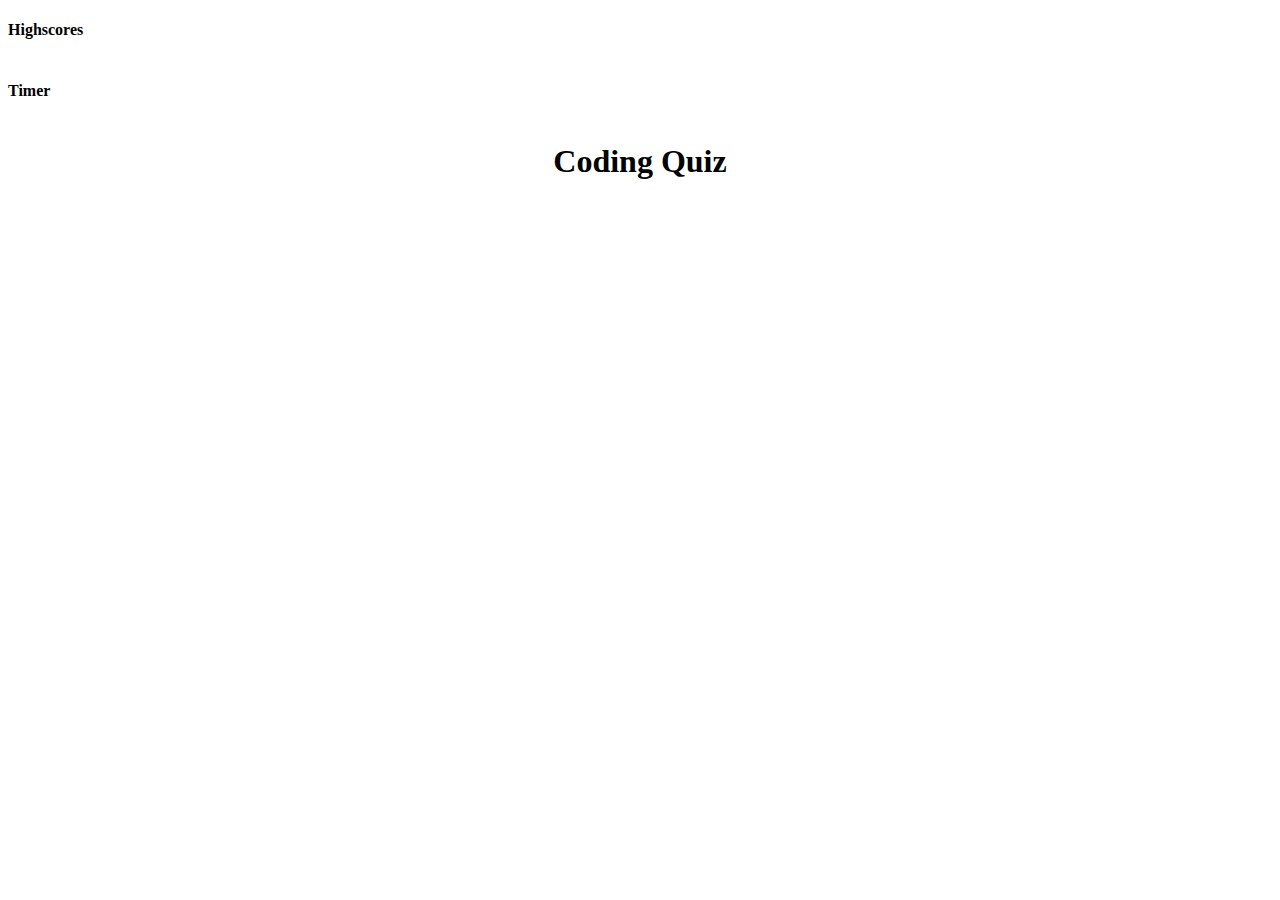
==== index.html @ a2555efc "got started on basic setting up" ====
<!DOCTYPE html>
<html lang="en-us">

<head>
    <meta charset="UTF-8" />
    <meta name="viewport" content="width=device-width, initial-scale=1" />
    <link rel="stylesheet" href="./assets/style.css">
    <title>Coding Quiz</title>
</head>
    
<body>
    <main>
        <!--spacial wise, leave this bad boy alone-->
        <div class="highscores">
            <h4>Highscores</h4>
        </div>
        <div class="timer">
            <h4>Timer</h4>
        </div>
        <section class="quiz">
            <h1>Coding Quiz</h1>
            <h1><!--Question 1--></h1>
            <h1><!--Question 2--></h1>
            <h1><!--Question 3--></h1>
            <h1><!--Question 4--></h1>
        </section>
        
        









    </main>
</body>









</html>
---- assets/style.css ----
*{
    box-sizing: border-box;
}

/*move the timer to the top right corner*/
.timer {
    display: flex;
    align-content: right;
}

/*this is where we want this one*/
.quiz {
    display: flex;
    flex-wrap: wrap;
    justify-content: center;
}
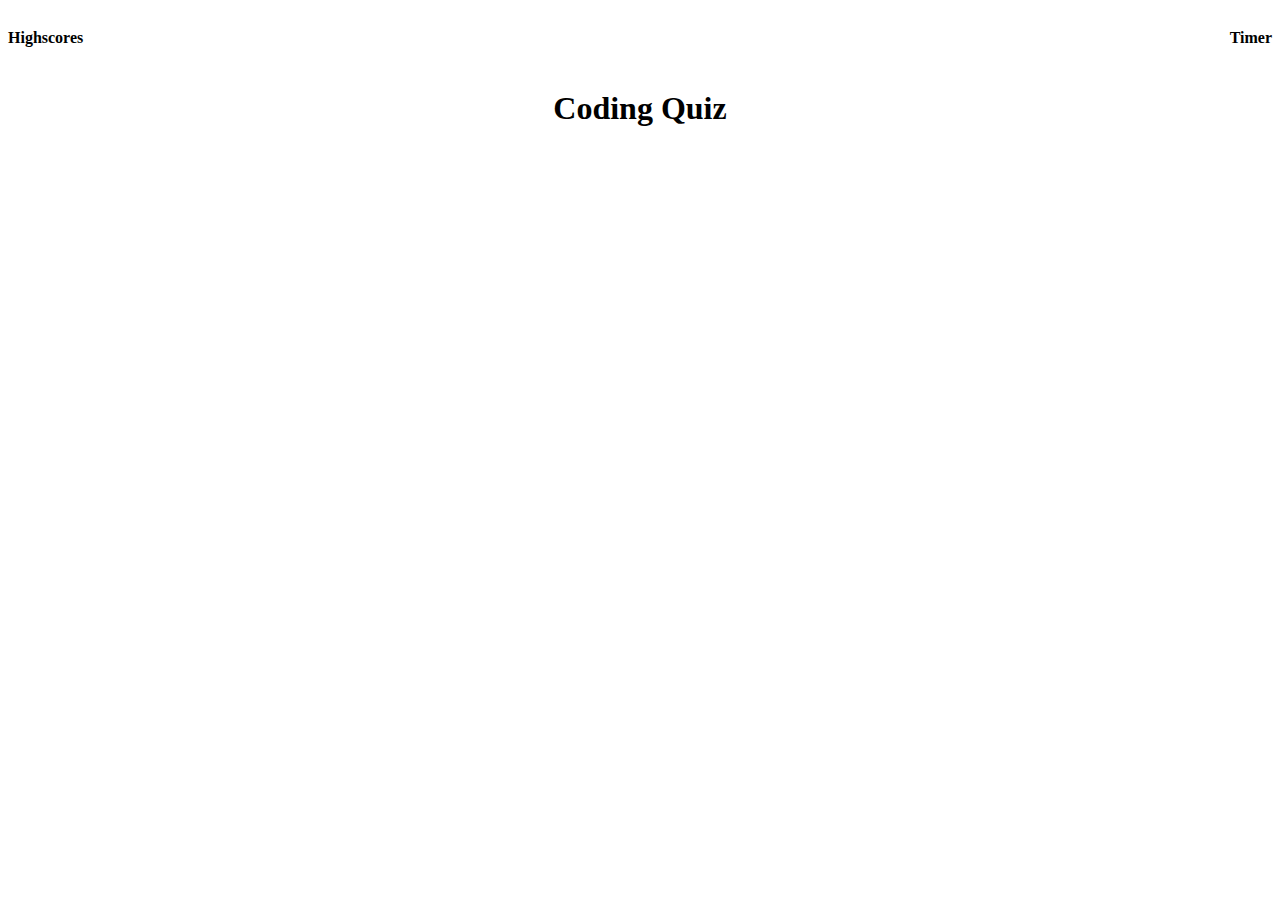
==== commit 1ff267de: "started working on the timer" ====
--- a/index.html
+++ b/index.html
@@ -10,12 +10,15 @@
     
 <body>
     <main>
-        <!--spacial wise, leave this bad boy alone-->
-        <div class="highscores">
-            <h4>Highscores</h4>
-        </div>
-        <div class="timer">
-            <h4>Timer</h4>
+        <div class="banner">
+            <!--spacial wise, leave this bad boy alone-->
+            <!--turn this into a link to the highscores page-->
+            <div class="highscores">
+                <h4>Highscores</h4>
+            </div>
+            <div class="timer">
+                <h4>Timer</h4>
+            </div>
         </div>
         <section class="quiz">
             <h1>Coding Quiz</h1>
@@ -36,6 +39,7 @@
 
 
     </main>
+    <script src="./script.js"></script>
 </body>
 
 
--- a/assets/style.css
+++ b/assets/style.css
@@ -2,15 +2,20 @@
     box-sizing: border-box;
 }
 
+.quiz {
+    display: flex;
+    justify-content: center;
+}
+
+.banner {
+    display: flex;
+    justify-content: space-between;
+}
+
 /*move the timer to the top right corner*/
-.timer {
+/*.timer {
     display: flex;
-    align-content: right;
+    justify-content: space-between;
 }
 
 /*this is where we want this one*/
-.quiz {
-    display: flex;
-    flex-wrap: wrap;
-    justify-content: center;
-}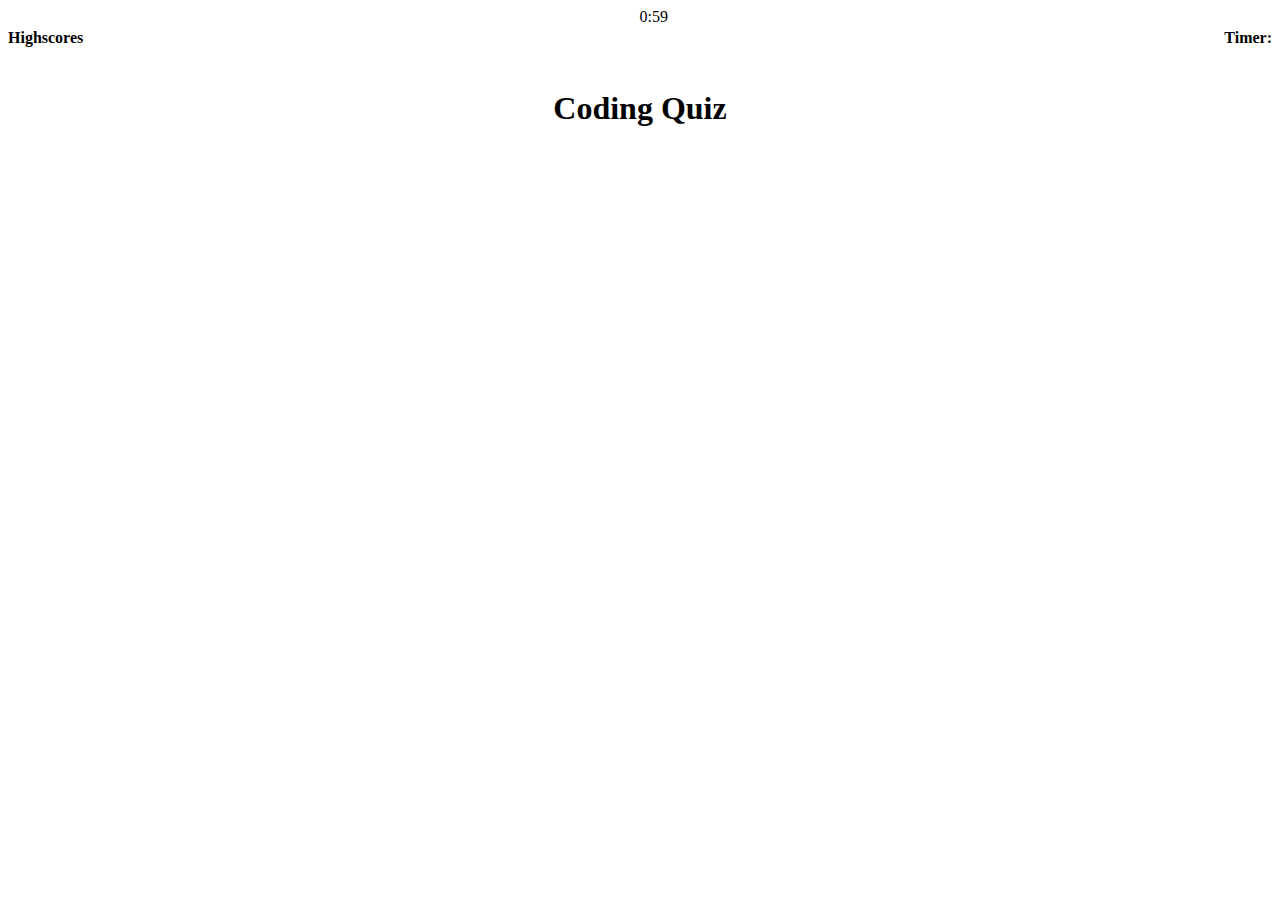
==== commit 7eb3a2ca: "added a timer but not in the right spot" ====
--- a/index.html
+++ b/index.html
@@ -16,10 +16,12 @@
             <div class="highscores">
                 <h4>Highscores</h4>
             </div>
+        <div id="countdown"></div>
             <div class="timer">
-                <h4>Timer</h4>
+                <h4>Timer: </h4>
             </div>
         </div>
+        
         <section class="quiz">
             <h1>Coding Quiz</h1>
             <h1><!--Question 1--></h1>
--- a/assets/style.css
+++ b/assets/style.css
@@ -18,4 +18,4 @@
     justify-content: space-between;
 }
 
-/*this is where we want this one*/
+
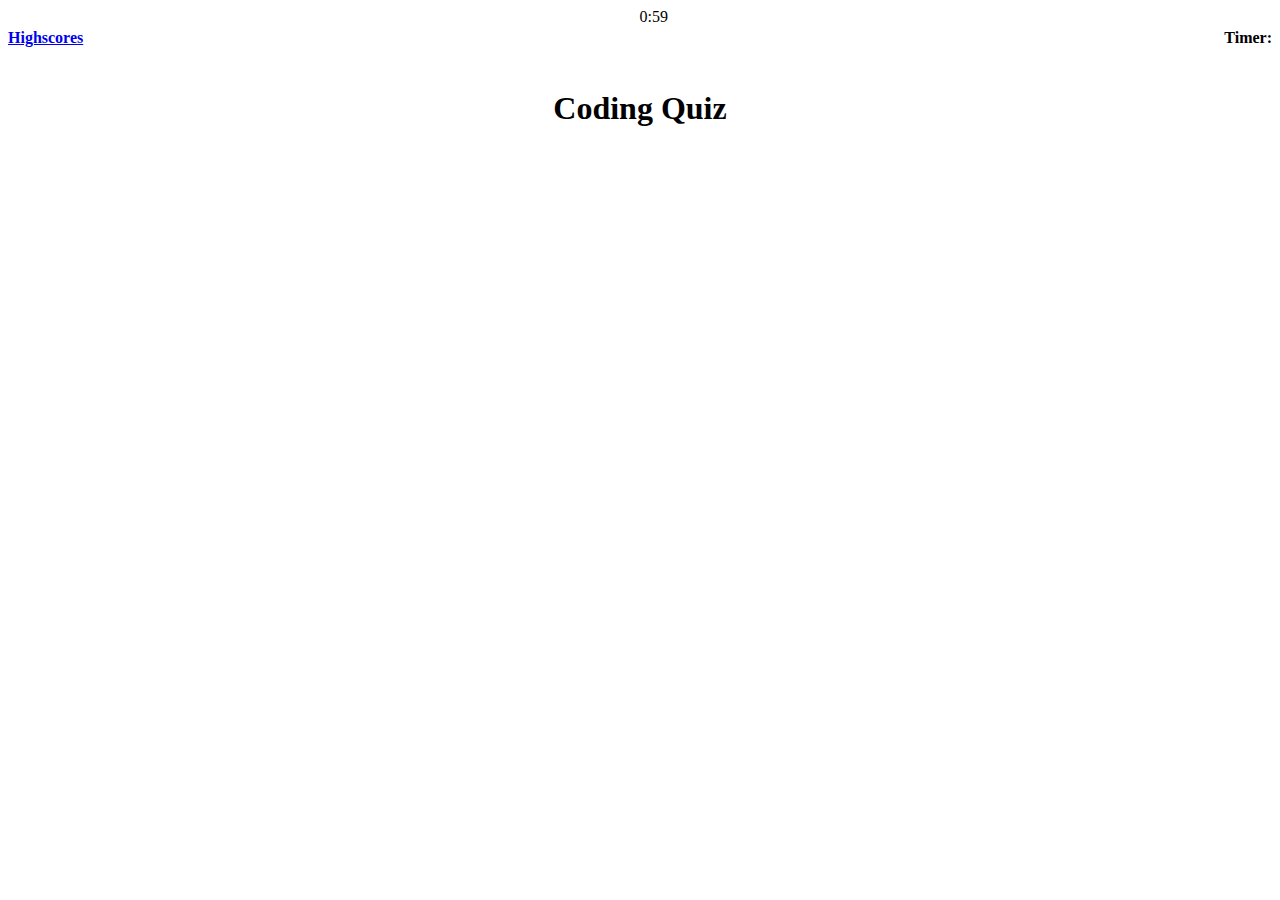
==== commit 5cb75d8a: "added highscores page" ====
--- a/index.html
+++ b/index.html
@@ -14,7 +14,7 @@
             <!--spacial wise, leave this bad boy alone-->
             <!--turn this into a link to the highscores page-->
             <div class="highscores">
-                <h4>Highscores</h4>
+                <h4 class="button"><a href="./highscores.html">Highscores</a></h4>
             </div>
         <div id="countdown"></div>
             <div class="timer">
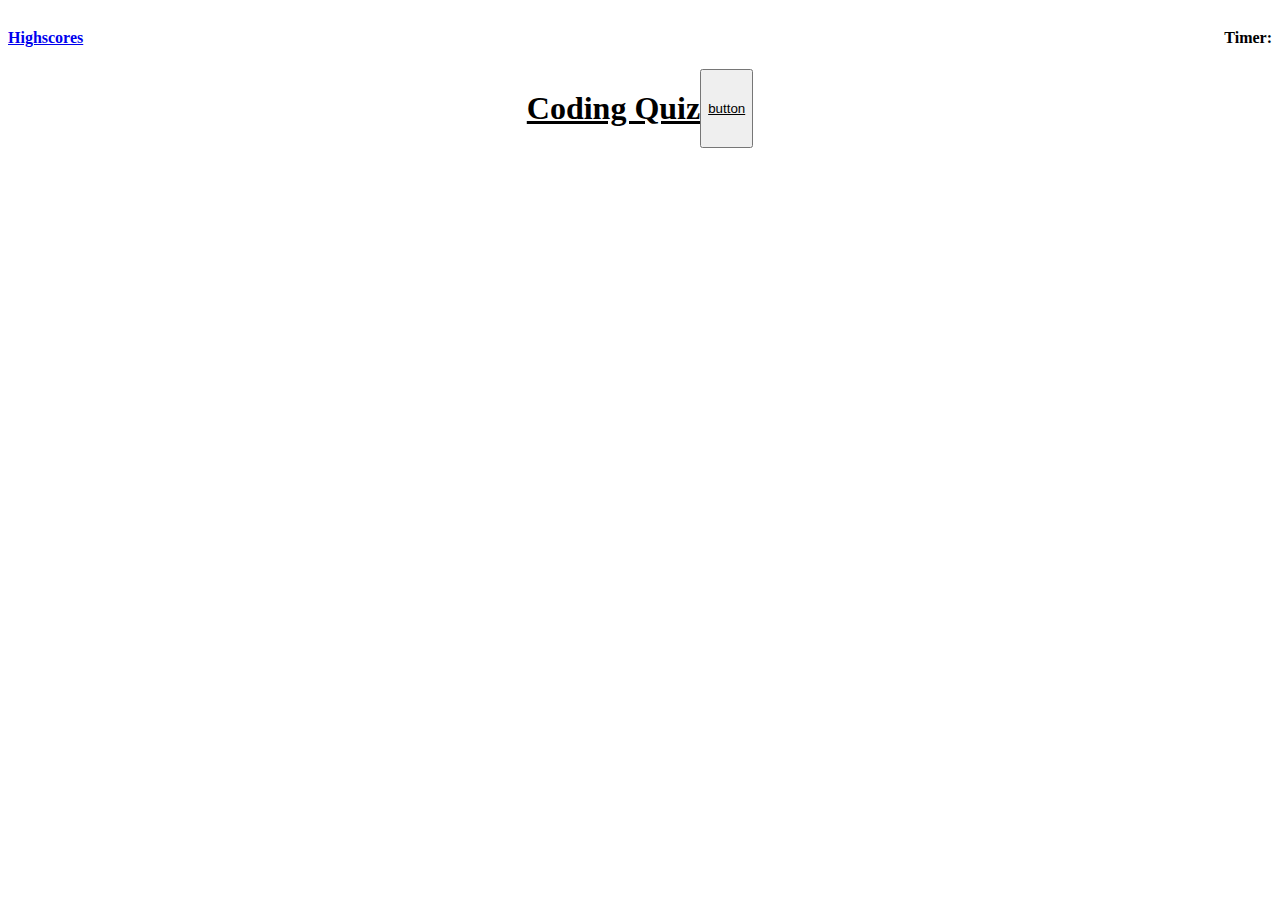
==== commit a24973f4: "created the quiz section" ====
--- a/index.html
+++ b/index.html
@@ -24,13 +24,20 @@
         
         <section class="quiz">
             <h1>Coding Quiz</h1>
-            <h1><!--Question 1--></h1>
-            <h1><!--Question 2--></h1>
-            <h1><!--Question 3--></h1>
-            <h1><!--Question 4--></h1>
+            <button class="start">button</button>
+
+        </section> 
+        <section class="questions">   
+            <h1 class="question1"></h1>
+                <ul class="answers">
+                </ul>
         </section>
         
-        
+        <section class = "hide initialsinput">
+            <h3>Initials: </h3>
+            <input class = "initials"></input>
+            <button class = "submit">Submit</button>
+        </section>
 
 
 
--- a/assets/style.css
+++ b/assets/style.css
@@ -5,12 +5,52 @@
 .quiz {
     display: flex;
     justify-content: center;
+    text-decoration: underline;
 }
 
 .banner {
     display: flex;
     justify-content: space-between;
 }
+
+.question1 {
+    display: flex;
+    justify-content: center;
+}
+
+.question2 {
+    display: flex;
+    justify-content: center;
+}
+
+.question3 {
+    display: flex;
+    justify-content: center;
+}
+
+.question4 {
+    display: flex;
+    justify-content: center;
+}
+
+/*.answers {
+    display: flex;
+    justify-content: center;
+}*/
+
+
+/*this is for the highscores page*/
+.highscores-pg {
+    display: flex;
+    justify-content: center;
+    font-weight: bold;
+    font-size: 50px; 
+}
+
+.hide {
+    display: none;
+}
+
 
 /*move the timer to the top right corner*/
 /*.timer {
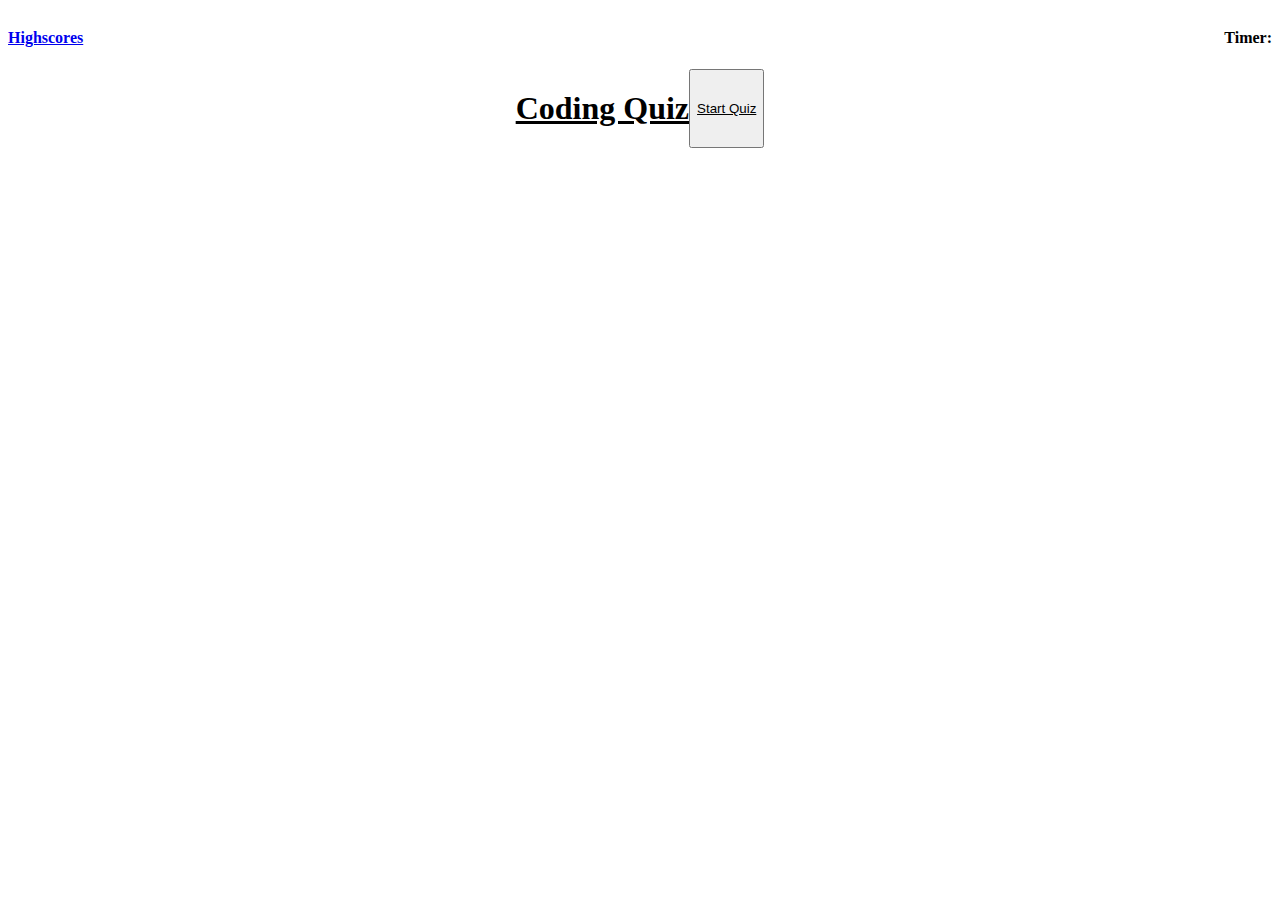
==== commit c4da7abc: "finished quiz section. working on highscore" ====
--- a/index.html
+++ b/index.html
@@ -24,7 +24,7 @@
         
         <section class="quiz">
             <h1>Coding Quiz</h1>
-            <button class="start">button</button>
+            <button class="start">Start Quiz</button>
 
         </section> 
         <section class="questions">   
--- a/assets/style.css
+++ b/assets/style.css
@@ -51,7 +51,10 @@
     display: none;
 }
 
-
+#countdown {
+    display: flex;
+    justify-content: flex-end;
+}
 /*move the timer to the top right corner*/
 /*.timer {
     display: flex;
